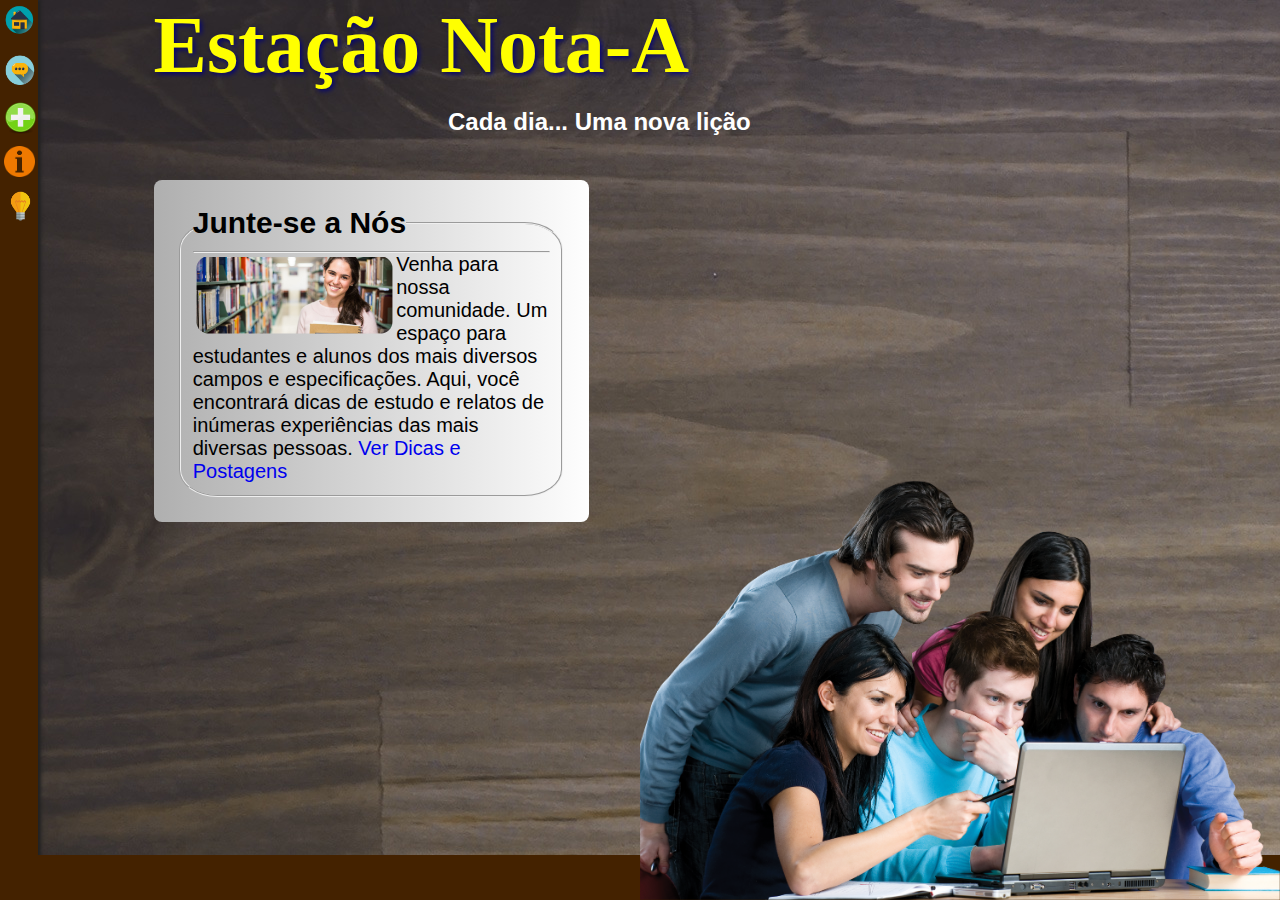
==== index.html @ d09895ab "V.1" ====
<!DOCTYPE html>
<html lang="pt-br">
<head>
  <meta charset="utf-8"/>
  <link rel="stylesheet" type="text/css" href="css/alpha.css"/>
  <link rel='stylesheet' type="text/css" href="css/beta.css"/>
  <link rel='stylesheet' type="text/css" href="css/barside.css"/>
  <link rel="shortcut icon" href="images/glasses.ico" type="image/x-icon">
  <title>Estação Nota-A</title>
</head>
<body>
  <div id='logo'>
  <h1>Estação Nota-A</h1>
  <h6>Cada dia... Uma nova lição</h6>
</div>
<div id='content'>
  <fieldset>
    <legend><h2>Junte-se a Nós</h2></legend>
<hr/>
  <p><img src='images/extras/posts/estudante1.jpg' ondragstart='return false'/> Venha para nossa comunidade. Um espaço para
    estudantes e alunos dos mais diversos campos e
    especificações. Aqui, você encontrará dicas de
    estudo e relatos de inúmeras experiências das mais
    diversas pessoas.
    <a href="#">Ver Dicas e Postagens</a>
  </p>
</fieldset>
</div>
  <div id='side-bar'>
    <input type='image' class='h-ico' onclick="window.location.href = 'index.html'" src="images/extras/icons/home.png"
    ondragstart="return false" onmouseover="document.getElementById('home-bar').style.display = 'inline'"
     onmouseout="document.getElementById('home-bar').style.display = 'none'"/>

    <input type='image' class='h-ico c-ico' onclick="window.location.href = 'contact.html'" src="images/extras/icons/chat.png"
    ondragstart="return false" onmouseover="document.getElementById('chat-bar').style.display = 'inline'"
     onmouseout="document.getElementById('chat-bar').style.display = 'none'"/>

     <input type='image' class='h-ico c-ico p-ico' onclick="window.location.href = 'index.html'" src="images/extras/icons/plus.png"
     ondragstart="return false" onmouseover="document.getElementById('plus-bar').style.display = 'inline'"
      onmouseout="document.getElementById('plus-bar').style.display = 'none'"/>

      <input type='image' class='h-ico p-ico i-ico' onclick="window.location.href = 'index.html'" src="images/extras/icons/info.png"
      ondragstart="return false" onmouseover="document.getElementById('info-bar').style.display = 'inline'"
       onmouseout="document.getElementById('info-bar').style.display = 'none'"/>

       <input type='image' class='h-ico p-ico' onclick="window.location.href = 'index.html'" src="images/extras/icons/idea.png"
       ondragstart="return false" onmouseover="document.getElementById('high-bar').style.display = 'inline'"
        onmouseout="document.getElementById('high-bar').style.display = 'none'"/>
  </div><div id='all'>
  <div id='home-bar'>
    <h2>Início</h2>
  </div>
  <div id='chat-bar'>
    <h2>Fale-Conosco</h2>
  </div>
  <div id='plus-bar'>
    <h2>Saiba-Mais</h2>
  </div>
  <div id='info-bar'>
    <h2>Quem Somos?</h2>
  </div>
  <div id='high-bar' class='high'>
    <h2>Em DESTAQUE!!</h2>
  </div>

</div>
<div id='bottom-bar'>
</div>

<img class='f-student' src="images/extras/people/student.png" ondragstart="return false"/>
</body>
</html>
---- css/alpha.css ----
* {
  padding: 0;
  margin: 0;
  user-select: none;
}
body{
  background: url('../images/backgrounds/Wallpaper-Notebook-24.jpg');
}
.f-student{
  position: absolute;
  right: 0;
  bottom: 0;
  width: 50%;
}
.f2-student{
  position: absolute;
  right: 0;
  bottom: 0;
  width: 30%;
}

#logo h1{
  color: yellow;
  position: absolute;
  left: 12%;
  font-size: 60pt;
  font-family: cursive;
  text-shadow: 2px 2px 5px #007;
}

#logo h6{
  color: white;
  position: absolute;
  left: 35%;
  top: 12%;
  font-size: 18pt;
  font-family: sans-serif;

}

#bottom-bar{
  height: 5%;
  width: 100%;
  background: #420;
  position: fixed;
  bottom: 0;
  left: 0;
}
---- css/beta.css ----
#content{
  position: absolute;
  top: 20%;
  left: 12%;
  background: linear-gradient(to left, #fefefe, #afafaf);
  border-radius: 15px;
  padding: 2%;
  width: 30%;
  border-radius: 8px;
  font-family: sans-serif;
  font-size: 15pt;
}
#content img{
  width: 55%;
  float: left;
  padding: 1%;
  border-radius: 15px;
}
#content fieldset{
  border-radius: 10%;
  padding: 3%;
}
a{
  text-decoration: none;
}
---- css/barside.css ----
.h-ico {
  margin: 4px;
  width: 100%;
  outline: 0;
}
.h-ico:hover {
  margin: 2px;
  width: 116%;
}
.h-ico:active {
  margin: 4px;
  width: 100%;
}
.c-ico{
  width: 92%;
}
.c-ico:hover {
  margin: 2px;
  width: 104%;
}
.h-ico:active {
  width: 92%;
}

.p-ico{
  width: 85%;
}
.p-ico:hover{
  width: 92%;
}
.p-ico:active{
  width: 85%;
}
.i-ico{
  width: 80%;
}
.i-ico:hover{
  width: 90%;
}
.i-ico:active{
  width: 80%;
}
#high-bar.high{
  background: linear-gradient(#b35a3b, #b8933b);
}

#side-bar{
  width: 3%;
  height: 100%;
  position: fixed;
  top: 0;
  left: 0;
  background: #420;
  box-shadow: 3px 0 3px #222;
}
#all div{
  position: fixed;
  display: none;
  border-radius: 0 10px 100px 0;
  padding-right: 5%;
  color: white;
  text-shadow: 2px 2px 2px black;
  box-shadow: 1px 2px 5px #400;
  background: linear-gradient(to top, #410, #7f3f00);
}
#home-bar{
  top: 1%;
  left: 3%;
  padding: 3px;
}
#chat-bar{
  top: 8%;
  left: 3%;
  padding: 3px;
}
#plus-bar{
  top: 16%;
  left: 3%;
  padding: 3px;
}
#info-bar{
  top: 22%;
  left: 3%;
  padding: 3px;
}
#high-bar{
  top: 29%;
  left: 3%;
  padding: 3px;
}
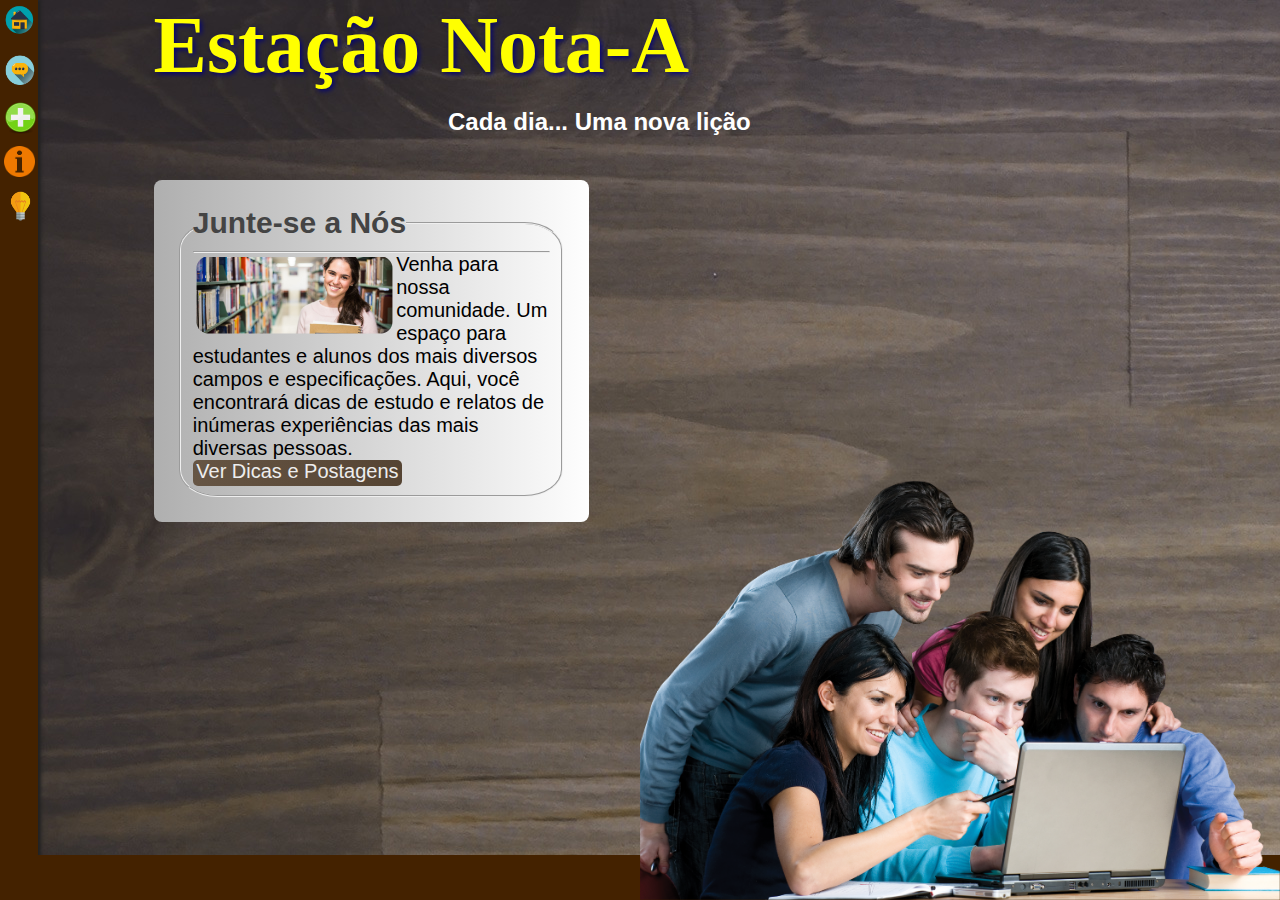
==== commit 576662b9: "Adicionado plus.js" ====
--- a/index.html
+++ b/index.html
@@ -2,10 +2,10 @@
 <html lang="pt-br">
 <head>
   <meta charset="utf-8"/>
-  <link rel="stylesheet" type="text/css" href="css/alpha.css"/>
+  <link rel="stylesheet" type="text/css" href="css/alpha.css"/><!-- CSS Inicial  -->
   <link rel='stylesheet' type="text/css" href="css/beta.css"/>
-  <link rel='stylesheet' type="text/css" href="css/barside.css"/>
-  <link rel="shortcut icon" href="images/glasses.ico" type="image/x-icon">
+  <link rel='stylesheet' type="text/css" href="css/barside.css"/><!-- CSS do menu lateral -->
+  <link rel="shortcut icon" href="images/glasse.ico" type="image/x-icon">
   <title>Estação Nota-A</title>
 </head>
 <body>
@@ -21,12 +21,12 @@
     estudantes e alunos dos mais diversos campos e
     especificações. Aqui, você encontrará dicas de
     estudo e relatos de inúmeras experiências das mais
-    diversas pessoas.
-    <a href="#">Ver Dicas e Postagens</a>
+    diversas pessoas.</br>
+    <a href="plus.html">Ver Dicas e Postagens</a>
   </p>
 </fieldset>
 </div>
-  <div id='side-bar'>
+  <div id='side-bar'><!-- Botoês do Menu Lateral  -->
     <input type='image' class='h-ico' onclick="window.location.href = 'index.html'" src="images/extras/icons/home.png"
     ondragstart="return false" onmouseover="document.getElementById('home-bar').style.display = 'inline'"
      onmouseout="document.getElementById('home-bar').style.display = 'none'"/>
@@ -35,18 +35,18 @@
     ondragstart="return false" onmouseover="document.getElementById('chat-bar').style.display = 'inline'"
      onmouseout="document.getElementById('chat-bar').style.display = 'none'"/>
 
-     <input type='image' class='h-ico c-ico p-ico' onclick="window.location.href = 'index.html'" src="images/extras/icons/plus.png"
+     <input type='image' class='h-ico c-ico p-ico' onclick="window.location.href = 'plus.html'" src="images/extras/icons/plus.png"
      ondragstart="return false" onmouseover="document.getElementById('plus-bar').style.display = 'inline'"
       onmouseout="document.getElementById('plus-bar').style.display = 'none'"/>
 
-      <input type='image' class='h-ico p-ico i-ico' onclick="window.location.href = 'index.html'" src="images/extras/icons/info.png"
+      <input type='image' class='h-ico p-ico i-ico' onclick="window.location.href = 'aboutus.html'" src="images/extras/icons/info.png"
       ondragstart="return false" onmouseover="document.getElementById('info-bar').style.display = 'inline'"
        onmouseout="document.getElementById('info-bar').style.display = 'none'"/>
 
-       <input type='image' class='h-ico p-ico' onclick="window.location.href = 'index.html'" src="images/extras/icons/idea.png"
+       <input type='image' class='h-ico p-ico' onclick="window.location.href = 'highlight.html'" src="images/extras/icons/idea.png"
        ondragstart="return false" onmouseover="document.getElementById('high-bar').style.display = 'inline'"
         onmouseout="document.getElementById('high-bar').style.display = 'none'"/>
-  </div><div id='all'>
+  </div><div id='all'> <!-- Contém as legendas "Invisíveis" do Bar-Side -->
   <div id='home-bar'>
     <h2>Início</h2>
   </div>
@@ -54,7 +54,7 @@
     <h2>Fale-Conosco</h2>
   </div>
   <div id='plus-bar'>
-    <h2>Saiba-Mais</h2>
+    <h2>Ver Postagens</h2>
   </div>
   <div id='info-bar'>
     <h2>Quem Somos?</h2>
@@ -64,9 +64,9 @@
   </div>
 
 </div>
-<div id='bottom-bar'>
+<div id='bottom-bar'> <!-- Faixa inferior  -->
 </div>
 
-<img class='f-student' src="images/extras/people/student.png" ondragstart="return false"/>
+<img class='f-student' src="images/extras/people/student.png" ondragstart="return false"/> <!-- Imagem de fundo, propósito estético  -->
 </body>
 </html>
--- a/css/alpha.css
+++ b/css/alpha.css
@@ -1,25 +1,27 @@
 * {
   padding: 0;
   margin: 0;
-  user-select: none;
+  user-select: none; /*Impede a seleção de texto e imagem*/
+  -webkit-user-select: none;
+  -moz-user-select: none;
 }
 body{
   background: url('../images/backgrounds/Wallpaper-Notebook-24.jpg');
 }
-.f-student{
-  position: absolute;
+.f-student{ /*Formato de imagem de fundo estético de tamanho grande*/
+  position: fixed;
   right: 0;
   bottom: 0;
   width: 50%;
 }
-.f2-student{
-  position: absolute;
+.f2-student{ /*Formato de imagem de fundo estético de tamanho pequeno*/
+  position: fixed;
   right: 0;
   bottom: 0;
   width: 30%;
 }
 
-#logo h1{
+#logo h1{ /*Configuração do logo e títulos H1*/
   color: yellow;
   position: absolute;
   left: 12%;
@@ -28,7 +30,7 @@
   text-shadow: 2px 2px 5px #007;
 }
 
-#logo h6{
+#logo h6{ /*Configuração dos subtitulos dos logos*/
   color: white;
   position: absolute;
   left: 35%;
@@ -38,7 +40,7 @@
 
 }
 
-#bottom-bar{
+#bottom-bar{ /*Define a faixa inferior do site*/
   height: 5%;
   width: 100%;
   background: #420;
@@ -46,3 +48,8 @@
   bottom: 0;
   left: 0;
 }
+
+legend{ /*Garante maior destaque ao legend*/
+  font-weight: 600;
+  color: #444;
+}
--- a/css/beta.css
+++ b/css/beta.css
@@ -1,8 +1,11 @@
-#content{
+#content{ /*Configura as configurações iniciais do ID content, que contém o conteúdo*/
   position: absolute;
   top: 20%;
   left: 12%;
+  background: (#fefefe); /*Caso o navegador não dê suporte ao gradient*/
   background: linear-gradient(to left, #fefefe, #afafaf);
+  background: -webkit-linear-gradient(to left, #fefefe, #afafaf);
+  background: -moz-linear-gradient(to left, #fefefe, #afafaf);
   border-radius: 15px;
   padding: 2%;
   width: 30%;
@@ -10,16 +13,29 @@
   font-family: sans-serif;
   font-size: 15pt;
 }
-#content img{
+#content img{ /*Configura as imagens dentro do content*/
   width: 55%;
   float: left;
   padding: 1%;
   border-radius: 15px;
 }
-#content fieldset{
+#content fieldset{ /*Estiliza o fieldset*/
   border-radius: 10%;
   padding: 3%;
 }
-a{
+
+a{ /*Personaliza os links, dando maior apresentabilidade e destaque*/
   text-decoration: none;
+  padding: 1%;
+  padding-top: 0.1%;
+  background: linear-gradient(to right, #654, #543);
+  border-radius: 5px;
+  color: #ededed;
 }
+a:hover{
+  color: #adadad;
+}
+a:active{
+  background: #543;
+  color: #ededed;
+}
--- a/css/barside.css
+++ b/css/barside.css
@@ -1,4 +1,5 @@
-.h-ico {
+/*Folha dedicado ao menu lateral*/
+.h-ico { /*Formato de ícones HOME*/
   margin: 4px;
   width: 100%;
   outline: 0;
@@ -9,20 +10,16 @@
 }
 .h-ico:active {
   margin: 4px;
-  width: 100%;
+  width: 92%;
 }
-.c-ico{
+.c-ico{/*Formato para Contato*/
   width: 92%;
 }
 .c-ico:hover {
   margin: 2px;
   width: 104%;
 }
-.h-ico:active {
-  width: 92%;
-}
-
-.p-ico{
+.p-ico{ /*Formato para Mais/Plus*/
   width: 85%;
 }
 .p-ico:hover{
@@ -31,7 +28,7 @@
 .p-ico:active{
   width: 85%;
 }
-.i-ico{
+.i-ico{ /*Formato para Info/Quem Somos?*/
   width: 80%;
 }
 .i-ico:hover{
@@ -40,11 +37,14 @@
 .i-ico:active{
   width: 80%;
 }
-#high-bar.high{
+#high-bar.high{ /*Formato do menu invisível em DESTAQUE*/
+  background: #b35a3b;
   background: linear-gradient(#b35a3b, #b8933b);
+  background: -webkit-linear-gradient(#b35a3b, #b8933b);
+  background: -moz-linear-gradient(#b35a3b, #b8933b);
 }
 
-#side-bar{
+#side-bar{ /*Estiliza o SideBar*/
   width: 3%;
   height: 100%;
   position: fixed;
@@ -53,7 +53,7 @@
   background: #420;
   box-shadow: 3px 0 3px #222;
 }
-#all div{
+#all div{ /*Estiliza os menus escondidos do side-bar*/
   position: fixed;
   display: none;
   border-radius: 0 10px 100px 0;
@@ -61,30 +61,30 @@
   color: white;
   text-shadow: 2px 2px 2px black;
   box-shadow: 1px 2px 5px #400;
+  background: #410;
   background: linear-gradient(to top, #410, #7f3f00);
+  background: -webkit-linear-gradient(to top, #410, #7f3f00);
+  background: -moz-linear-gradient(to top, #410, #7f3f00);
+  left:3%;
+
 }
-#home-bar{
+#home-bar{ /*Reajusta os menus suspensos*/
   top: 1%;
-  left: 3%;
   padding: 3px;
 }
 #chat-bar{
   top: 8%;
-  left: 3%;
   padding: 3px;
 }
 #plus-bar{
   top: 16%;
-  left: 3%;
   padding: 3px;
 }
 #info-bar{
   top: 22%;
-  left: 3%;
   padding: 3px;
 }
 #high-bar{
   top: 29%;
-  left: 3%;
   padding: 3px;
 }
